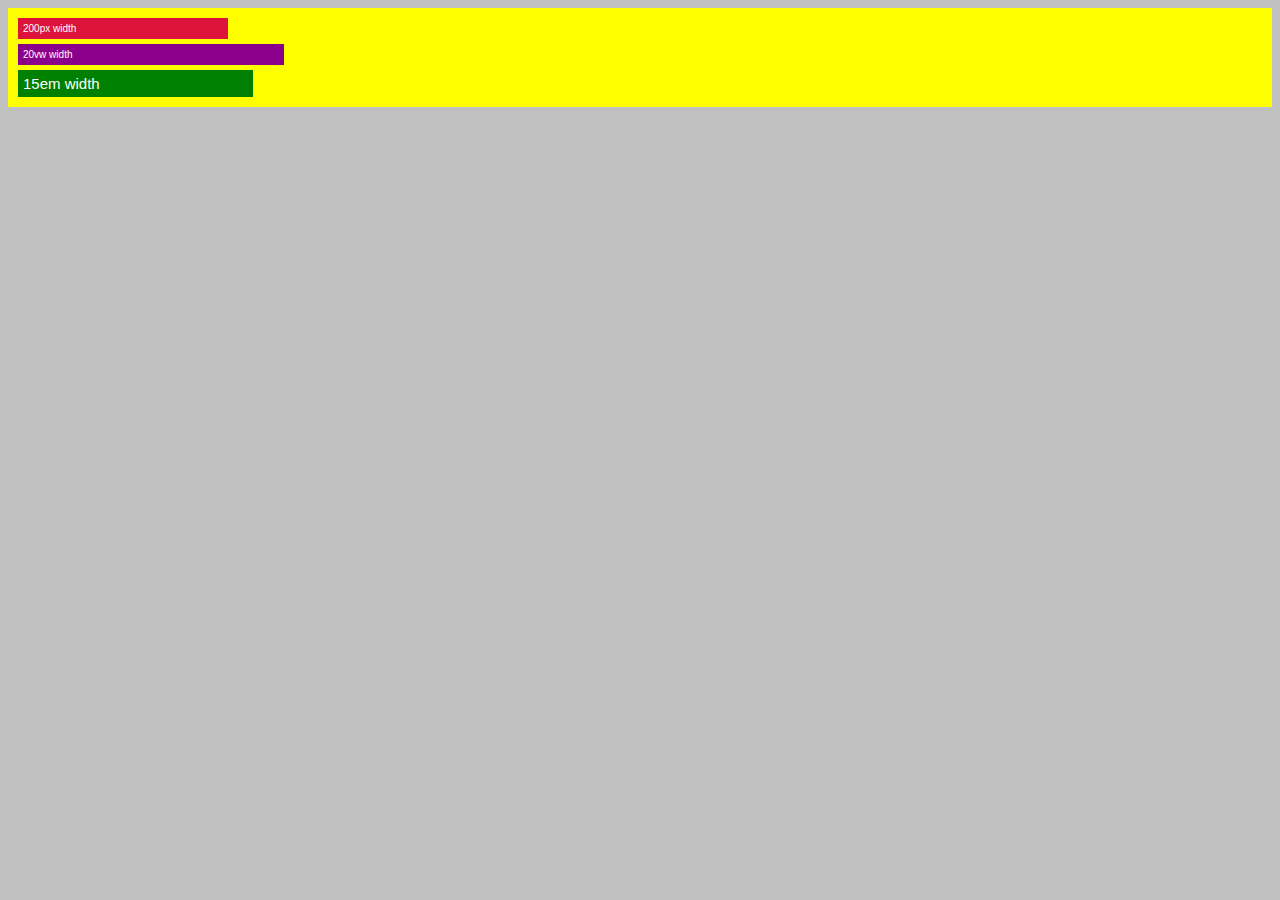
==== HTML/index.html @ a3e49192 "FCC - Absolute and Relative Units" ====
<!DOCTYPE html>
<!-- Elemento Raíz -->
<html lang="en">
  <!--  Cabecera de Html -->
  <head>
    <title>Cat Test</title>
    <link rel="stylesheet" href="../CSS/style.css">
  </head>
  <!-- Cuerpo de Html -->
  <body>
    <div id="Main-Container">
      <div class="rectangle px">200px width</div>
      <div class="rectangle vw">20vw width</div>
      <div class="rectangle em">15em width</div>
    </div>  
  </body>
</html>
---- CSS/style.css ----
/* CSS File */
/* Absolute and Relative Units */

body {
  background-color: silver;
}

#Main-Container {
  color: white;
  padding: 5px;
  font-size: 10px;
  background-color: yellow;
  font-family: Verdana, Geneva, Tahoma, sans-serif;
} 

.rectangle {
  margin: 5px;
  padding: 5px;
}

.px {
  background-color: crimson;
  width: 200px;
}

.vw {
  background-color: darkmagenta;
  width: 20vw;
}

.em {
  background-color: green;
  width: 15em;
  font-size: 1.5em;
}
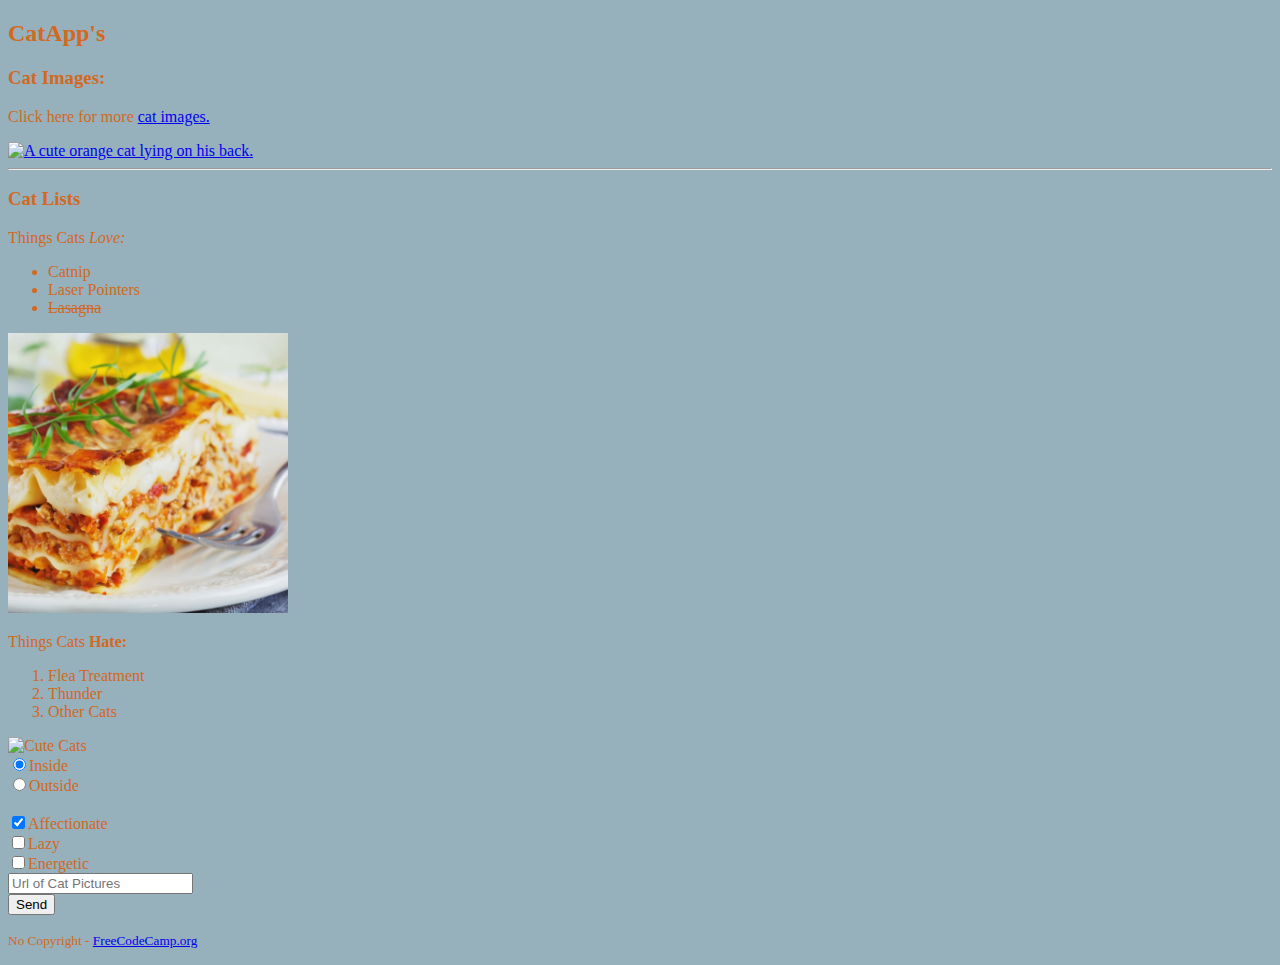
==== commit e1eab7b6: "FCC - Apply Style to Body" ====
--- a/HTML/index.html
+++ b/HTML/index.html
@@ -3,15 +3,82 @@
 <html lang="en">
   <!--  Cabecera de Html -->
   <head>
-    <title>Cat Test</title>
+    <title>Cat Apps</title>
     <link rel="stylesheet" href="../CSS/style.css">
   </head>
   <!-- Cuerpo de Html -->
   <body>
-    <div id="Main-Container">
-      <div class="rectangle px">200px width</div>
-      <div class="rectangle vw">20vw width</div>
-      <div class="rectangle em">15em width</div>
-    </div>  
+    <h2>CatApp's</h2>
+    <main>
+      <h3>Cat Images:</h3>
+      <!-- TODO: Add link to Cat Images -->
+      <!-- Dead Links -->
+      <p>Click here for more <a href="#" > cat images.</a></p>
+
+      <a href="#" >
+        <img src="https://bit.ly/fcc-relaxing-cat" alt="A cute orange cat lying on his back.">
+      </a>
+      <hr>
+      <h3>Cat Lists</h3>
+
+      <div>
+        <p>Things Cats <em>Love:</em></p>
+        <ul>
+          <li>Catnip</li>
+          <li>Laser Pointers</li>
+          <li><s>Lasagna</s></li>
+        </ul>
+        <img src="../IMG/Lasagna-sq.jpeg" alt="Lasagna" width="280px">
+
+        <p>Things Cats <strong>Hate:</strong></p>
+        <ol>
+          <li>Flea Treatment</li><!-- Tratamiento Anti-Pulgas -->
+          <li>Thunder</li>
+          <li>Other Cats</li>
+        </ol>
+      </div>  
+
+      <img src="https://fotosguia.com/wp-content/uploads/2021/05/Como-tomar-fotos-de-gatitos-lindos.jpg.webp" alt="Cute Cats" width="300px">
+      <br>
+      <form action="/send-reply">
+        <!-- Radio Options -->
+        <label for="inside">
+          <input type="radio" id="inside" value="inside" name="inside - outside" checked>Inside
+        </label>
+        <!-- Skip Line or Line Break -->
+        <br>
+        <label for="outside">
+          <input type="radio" id="outside" value="outside" name="inside - outside">Outside
+        </label>
+        <!-- Skip Line or Line Break -->
+        <br><br>
+        <!-- CheckBox -->
+          <label for="affectionate">
+            <input type="checkbox" id="affectionate" value="affectionate" name="personality" checked>Affectionate
+          </label>
+          <br>
+          <label for="lazy">
+            <input type="checkbox" id="lazy" value="lazy" name="personality">Lazy
+          </label>
+          <br>
+          <label for="energetic">
+            <input type="checkbox" id="energetic" value="energetic" name="personality">Energetic
+          </label>
+        <br>
+        <!-- Text and Send Button -->
+          <input type="text" placeholder="Url of Cat Pictures" required>
+        <!-- Skip Line or Line Break -->
+        <br>
+        <button type="submit">Send</button>
+      </form>
+    </main>
+    <!--**********************************************************************************************************************************-->
+    <footer>
+      <p>
+        <small>
+          No Copyright - <a href="https://www.freecodecamp.org/" target="_blank">FreeCodeCamp.org</a>
+        </small>
+      </p>
+    </footer>
   </body>
 </html> --- a/CSS/style.css
+++ b/CSS/style.css
@@ -1,35 +1,7 @@
 /* CSS File */
-/* Absolute and Relative Units */
+/* Apply Style to Body */
 
 body {
-  background-color: silver;
+  background-color: rgb(150, 176, 188);
+  color: chocolate;
 }
-
-#Main-Container {
-  color: white;
-  padding: 5px;
-  font-size: 10px;
-  background-color: yellow;
-  font-family: Verdana, Geneva, Tahoma, sans-serif;
-} 
-
-.rectangle {
-  margin: 5px;
-  padding: 5px;
-}
-
-.px {
-  background-color: crimson;
-  width: 200px;
-}
-
-.vw {
-  background-color: darkmagenta;
-  width: 20vw;
-}
-
-.em {
-  background-color: green;
-  width: 15em;
-  font-size: 1.5em;
-}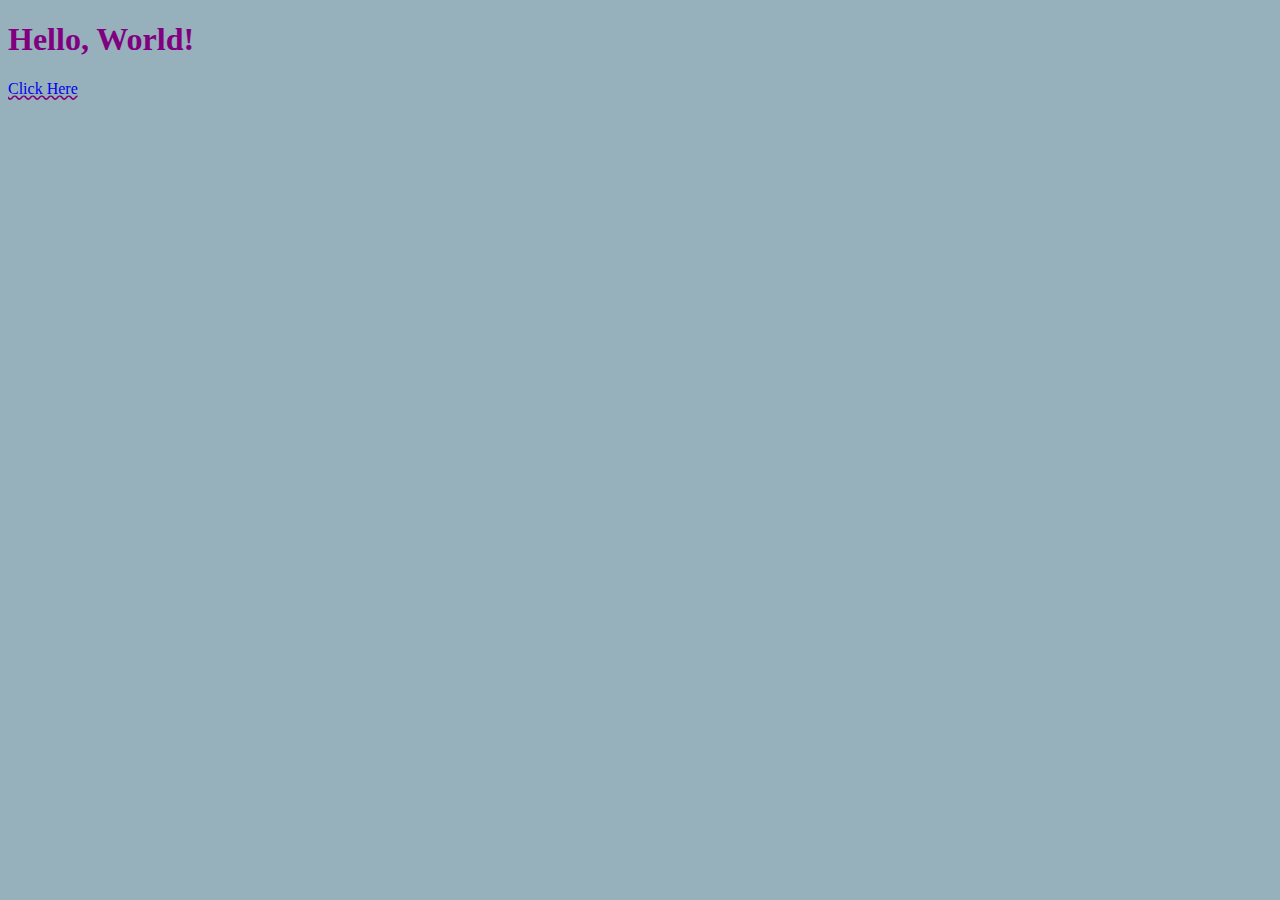
==== commit c8e27482: "FCC - Prioritizes one style over another" ====
--- a/HTML/index.html
+++ b/HTML/index.html
@@ -3,82 +3,12 @@
 <html lang="en">
   <!--  Cabecera de Html -->
   <head>
-    <title>Cat Apps</title>
+    <title>Priorize Style</title>
     <link rel="stylesheet" href="../CSS/style.css">
   </head>
   <!-- Cuerpo de Html -->
   <body>
-    <h2>CatApp's</h2>
-    <main>
-      <h3>Cat Images:</h3>
-      <!-- TODO: Add link to Cat Images -->
-      <!-- Dead Links -->
-      <p>Click here for more <a href="#" > cat images.</a></p>
-
-      <a href="#" >
-        <img src="https://bit.ly/fcc-relaxing-cat" alt="A cute orange cat lying on his back.">
-      </a>
-      <hr>
-      <h3>Cat Lists</h3>
-
-      <div>
-        <p>Things Cats <em>Love:</em></p>
-        <ul>
-          <li>Catnip</li>
-          <li>Laser Pointers</li>
-          <li><s>Lasagna</s></li>
-        </ul>
-        <img src="../IMG/Lasagna-sq.jpeg" alt="Lasagna" width="280px">
-
-        <p>Things Cats <strong>Hate:</strong></p>
-        <ol>
-          <li>Flea Treatment</li><!-- Tratamiento Anti-Pulgas -->
-          <li>Thunder</li>
-          <li>Other Cats</li>
-        </ol>
-      </div>  
-
-      <img src="https://fotosguia.com/wp-content/uploads/2021/05/Como-tomar-fotos-de-gatitos-lindos.jpg.webp" alt="Cute Cats" width="300px">
-      <br>
-      <form action="/send-reply">
-        <!-- Radio Options -->
-        <label for="inside">
-          <input type="radio" id="inside" value="inside" name="inside - outside" checked>Inside
-        </label>
-        <!-- Skip Line or Line Break -->
-        <br>
-        <label for="outside">
-          <input type="radio" id="outside" value="outside" name="inside - outside">Outside
-        </label>
-        <!-- Skip Line or Line Break -->
-        <br><br>
-        <!-- CheckBox -->
-          <label for="affectionate">
-            <input type="checkbox" id="affectionate" value="affectionate" name="personality" checked>Affectionate
-          </label>
-          <br>
-          <label for="lazy">
-            <input type="checkbox" id="lazy" value="lazy" name="personality">Lazy
-          </label>
-          <br>
-          <label for="energetic">
-            <input type="checkbox" id="energetic" value="energetic" name="personality">Energetic
-          </label>
-        <br>
-        <!-- Text and Send Button -->
-          <input type="text" placeholder="Url of Cat Pictures" required>
-        <!-- Skip Line or Line Break -->
-        <br>
-        <button type="submit">Send</button>
-      </form>
-    </main>
-    <!--**********************************************************************************************************************************-->
-    <footer>
-      <p>
-        <small>
-          No Copyright - <a href="https://www.freecodecamp.org/" target="_blank">FreeCodeCamp.org</a>
-        </small>
-      </p>
-    </footer>
+    <h1 class="Blue-Text Purple-Text">Hello, World!</h1>
+    <a href="https://www.freecodecamp.org/espanol/" class="No-Underline">Click Here</a>
   </body>
 </html> --- a/CSS/style.css
+++ b/CSS/style.css
@@ -1,7 +1,22 @@
 /* CSS File */
-/* Apply Style to Body */
+/* Prioritizes one style over another */
 
 body {
   background-color: rgb(150, 176, 188);
-  color: chocolate;
 }
+
+.Blue-Text {
+  color: blue;
+}
+
+.Purple-Text{
+  color: purple;
+}
+
+/*.No-Underline {
+  text-decoration: none;
+}*/
+
+a {
+  text-decoration: purple wavy underline;
+}
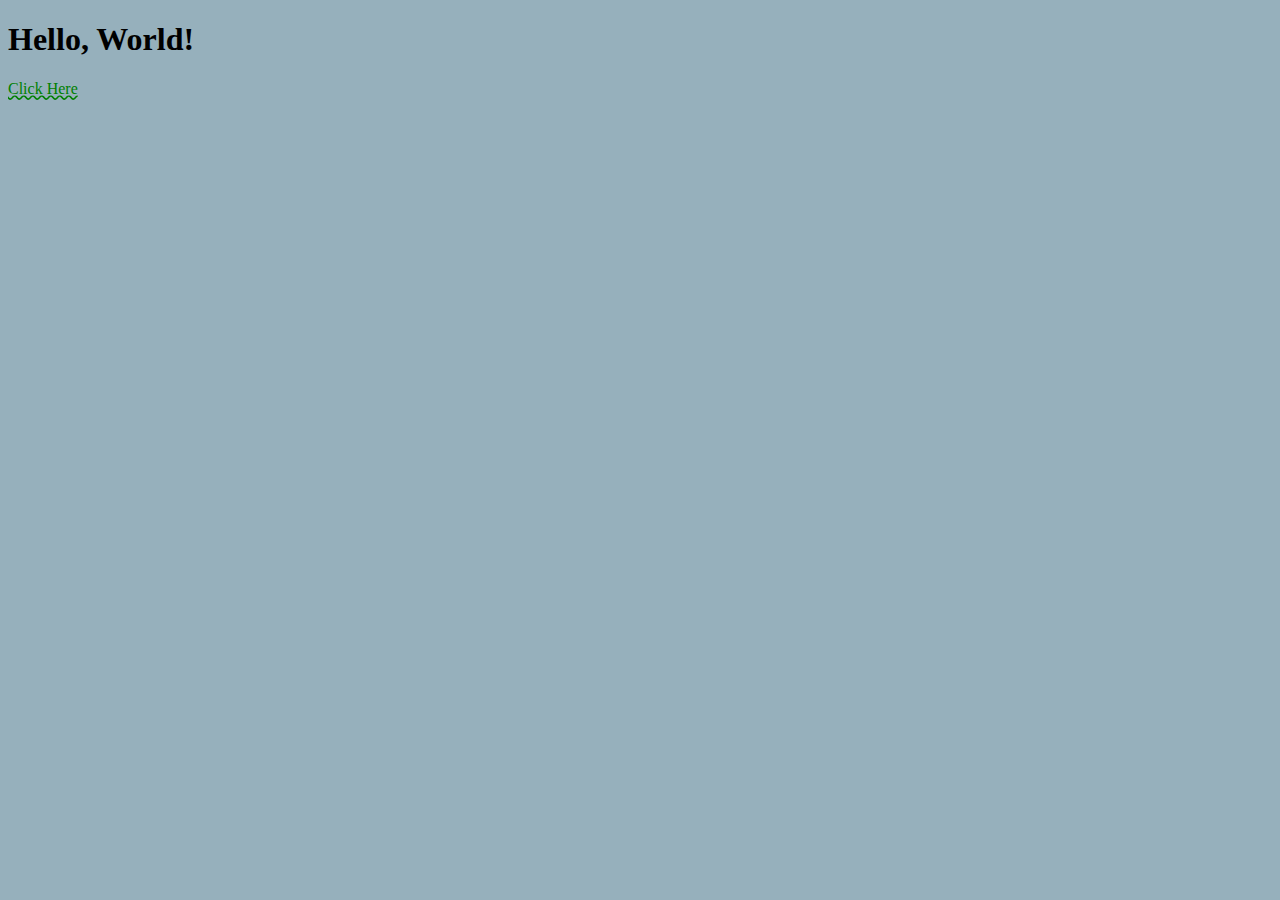
==== commit 34d82cc3: "FCC - Priority Class vs Id" ====
--- a/HTML/index.html
+++ b/HTML/index.html
@@ -8,7 +8,7 @@
   </head>
   <!-- Cuerpo de Html -->
   <body>
-    <h1 class="Blue-Text Purple-Text">Hello, World!</h1>
-    <a href="https://www.freecodecamp.org/espanol/" class="No-Underline">Click Here</a>
+    <h1>Hello, World!</h1>
+    <a id="link-main" href="https://www.freecodecamp.org/espanol/" class="No-Underline">Click Here</a>
   </body>
 </html> --- a/CSS/style.css
+++ b/CSS/style.css
@@ -1,22 +1,16 @@
 /* CSS File */
-/* Prioritizes one style over another */
+/* Priority Class vs Id */
 
 body {
   background-color: rgb(150, 176, 188);
 }
 
-.Blue-Text {
-  color: blue;
+#link-main {
+  color: green;
+  text-decoration: green wavy underline;
 }
 
-.Purple-Text{
-  color: purple;
-}
-
-/*.No-Underline {
+.No-Underline {
+  color: blue;
   text-decoration: none;
-}*/
-
-a {
-  text-decoration: purple wavy underline;
-}
+}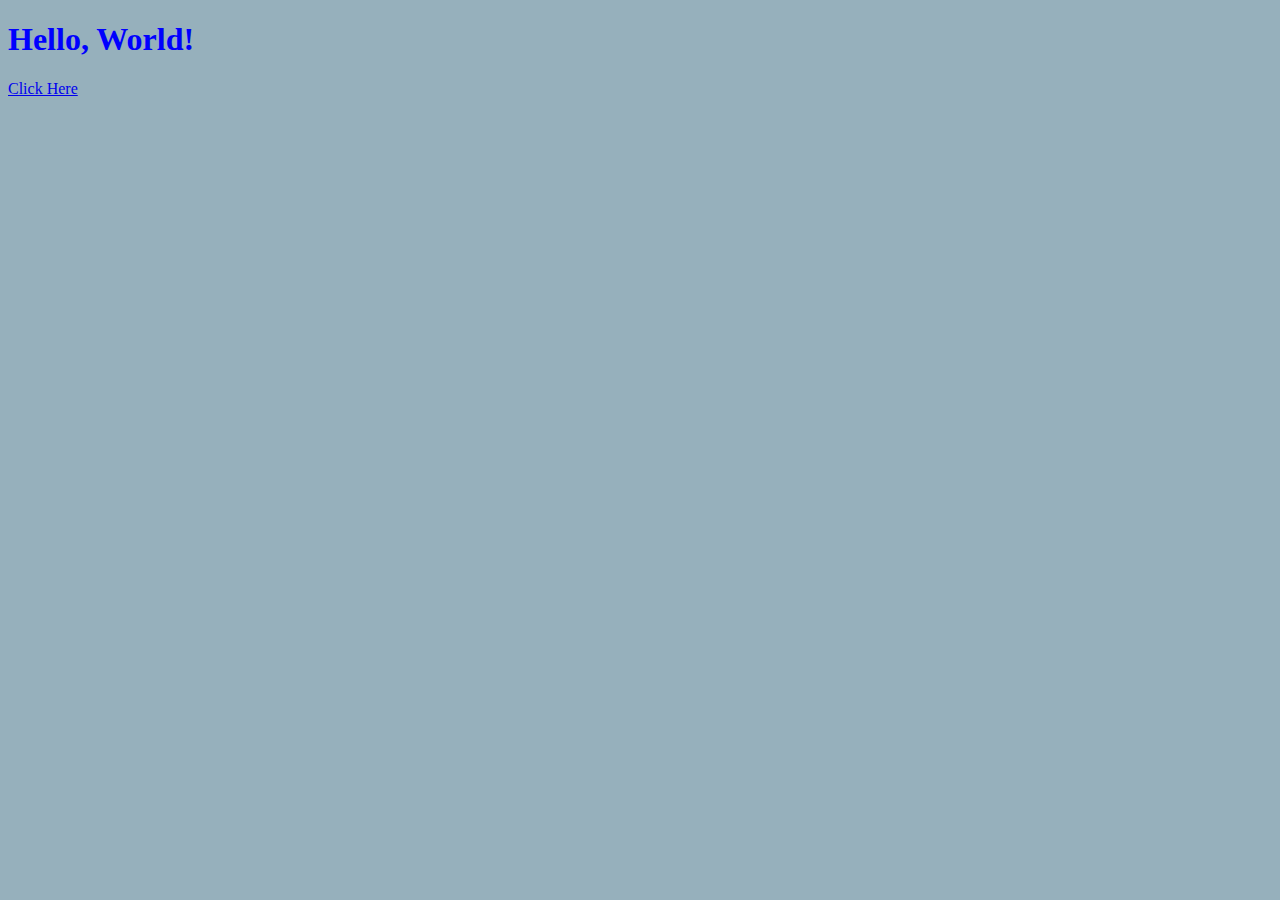
==== commit a2aff137: "FCC - Inline Style Priority" ====
--- a/HTML/index.html
+++ b/HTML/index.html
@@ -8,7 +8,7 @@
   </head>
   <!-- Cuerpo de Html -->
   <body>
-    <h1>Hello, World!</h1>
-    <a id="link-main" href="https://www.freecodecamp.org/espanol/" class="No-Underline">Click Here</a>
+    <h1 id="title" style="color: purple" class="Blue-Text">Hello, World!</h1>
+    <a href="https://www.freecodecamp.org/espanol/" >Click Here</a>
   </body>
 </html> --- a/CSS/style.css
+++ b/CSS/style.css
@@ -1,16 +1,14 @@
 /* CSS File */
-/* Priority Class vs Id */
+/* Inline Style Priority */
 
 body {
   background-color: rgb(150, 176, 188);
 }
 
-#link-main {
-  color: green;
-  text-decoration: green wavy underline;
+.Blue-Text {
+  color: blue !important;
 }
 
-.No-Underline {
-  color: blue;
-  text-decoration: none;
+#title {
+  color: black;
 }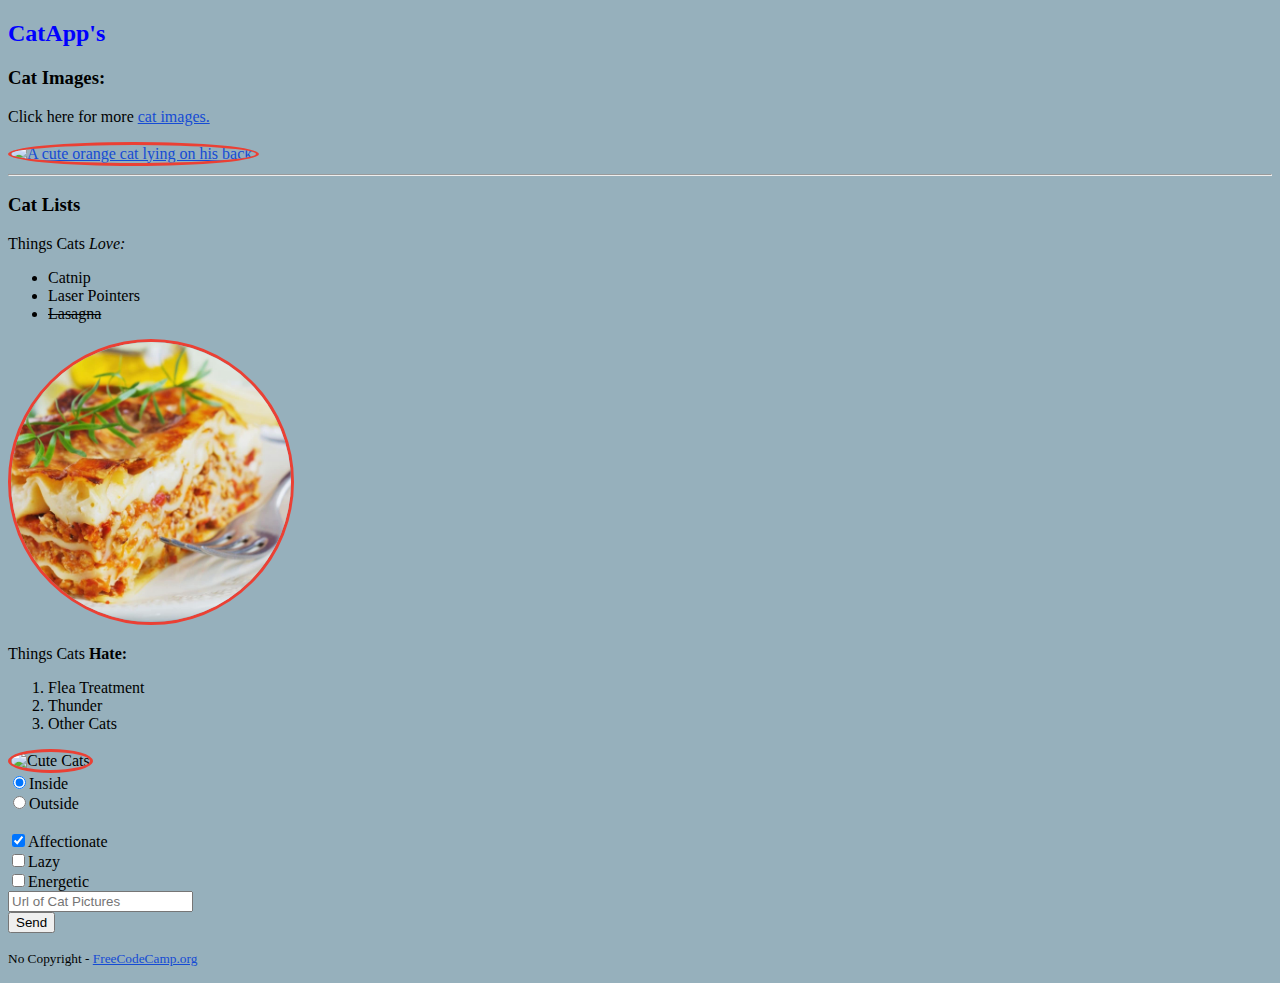
==== commit cae45c1a: "FCC - Hexadecimal Color Code" ====
--- a/HTML/index.html
+++ b/HTML/index.html
@@ -3,12 +3,82 @@
 <html lang="en">
   <!--  Cabecera de Html -->
   <head>
-    <title>Priorize Style</title>
+    <title>Cat Apps</title>
     <link rel="stylesheet" href="../CSS/style.css">
   </head>
   <!-- Cuerpo de Html -->
   <body>
-    <h1 id="title" style="color: purple" class="Blue-Text">Hello, World!</h1>
-    <a href="https://www.freecodecamp.org/espanol/" >Click Here</a>
+    <h2 style="color: blue;">CatApp's</h2>
+    <main>
+      <h3>Cat Images:</h3>
+      <!-- TODO: Add link to Cat Images -->
+      <!-- Dead Links -->
+      <p>Click here for more <a href="#" > cat images.</a></p>
+
+      <a href="#" >
+        <img src="https://bit.ly/fcc-relaxing-cat" alt="A cute orange cat lying on his back.">
+      </a>
+      <hr>
+      <h3>Cat Lists</h3>
+
+      <div>
+        <p>Things Cats <em>Love:</em></p>
+        <ul>
+          <li>Catnip</li>
+          <li>Laser Pointers</li>
+          <li><s>Lasagna</s></li>
+        </ul>
+        <img src="../IMG/Lasagna-sq.jpeg" alt="Lasagna" width="280px">
+
+        <p>Things Cats <strong>Hate:</strong></p>
+        <ol>
+          <li>Flea Treatment</li><!-- Tratamiento Anti-Pulgas -->
+          <li>Thunder</li>
+          <li>Other Cats</li>
+        </ol>
+      </div>  
+
+      <img src="https://fotosguia.com/wp-content/uploads/2021/05/Como-tomar-fotos-de-gatitos-lindos.jpg.webp" alt="Cute Cats" width="300px">
+      <br>
+      <form action="/send-reply">
+        <!-- Radio Options -->
+        <label for="inside">
+          <input type="radio" id="inside" value="inside" name="inside - outside" checked>Inside
+        </label>
+        <!-- Skip Line or Line Break -->
+        <br>
+        <label for="outside">
+          <input type="radio" id="outside" value="outside" name="inside - outside">Outside
+        </label>
+        <!-- Skip Line or Line Break -->
+        <br><br>
+        <!-- CheckBox -->
+          <label for="affectionate">
+            <input type="checkbox" id="affectionate" value="affectionate" name="personality" checked>Affectionate
+          </label>
+          <br>
+          <label for="lazy">
+            <input type="checkbox" id="lazy" value="lazy" name="personality">Lazy
+          </label>
+          <br>
+          <label for="energetic">
+            <input type="checkbox" id="energetic" value="energetic" name="personality">Energetic
+          </label>
+        <br>
+        <!-- Text and Send Button -->
+          <input type="text" placeholder="Url of Cat Pictures" required>
+        <!-- Skip Line or Line Break -->
+        <br>
+        <button type="submit">Send</button>
+      </form>
+    </main>
+    <!--**********************************************************************************************************************************-->
+    <footer>
+      <p>
+        <small>
+          No Copyright - <a href="https://www.freecodecamp.org/" target="_blank">FreeCodeCamp.org</a>
+        </small>
+      </p>
+    </footer>
   </body>
 </html> --- a/CSS/style.css
+++ b/CSS/style.css
@@ -1,14 +1,21 @@
 /* CSS File */
-/* Inline Style Priority */
+/* Hexadecimal Color Code */
 
 body {
   background-color: rgb(150, 176, 188);
 }
 
-.Blue-Text {
-  color: blue !important;
+h2 {
+  color: #EBA234;
 }
 
-#title {
-  color: black;
+img {
+  border-radius: 50%;
+  border-width: 3px;
+  border-style: solid;
+  border-color: #EB4034;
+}
+
+a {
+  color: #154BD4;
 }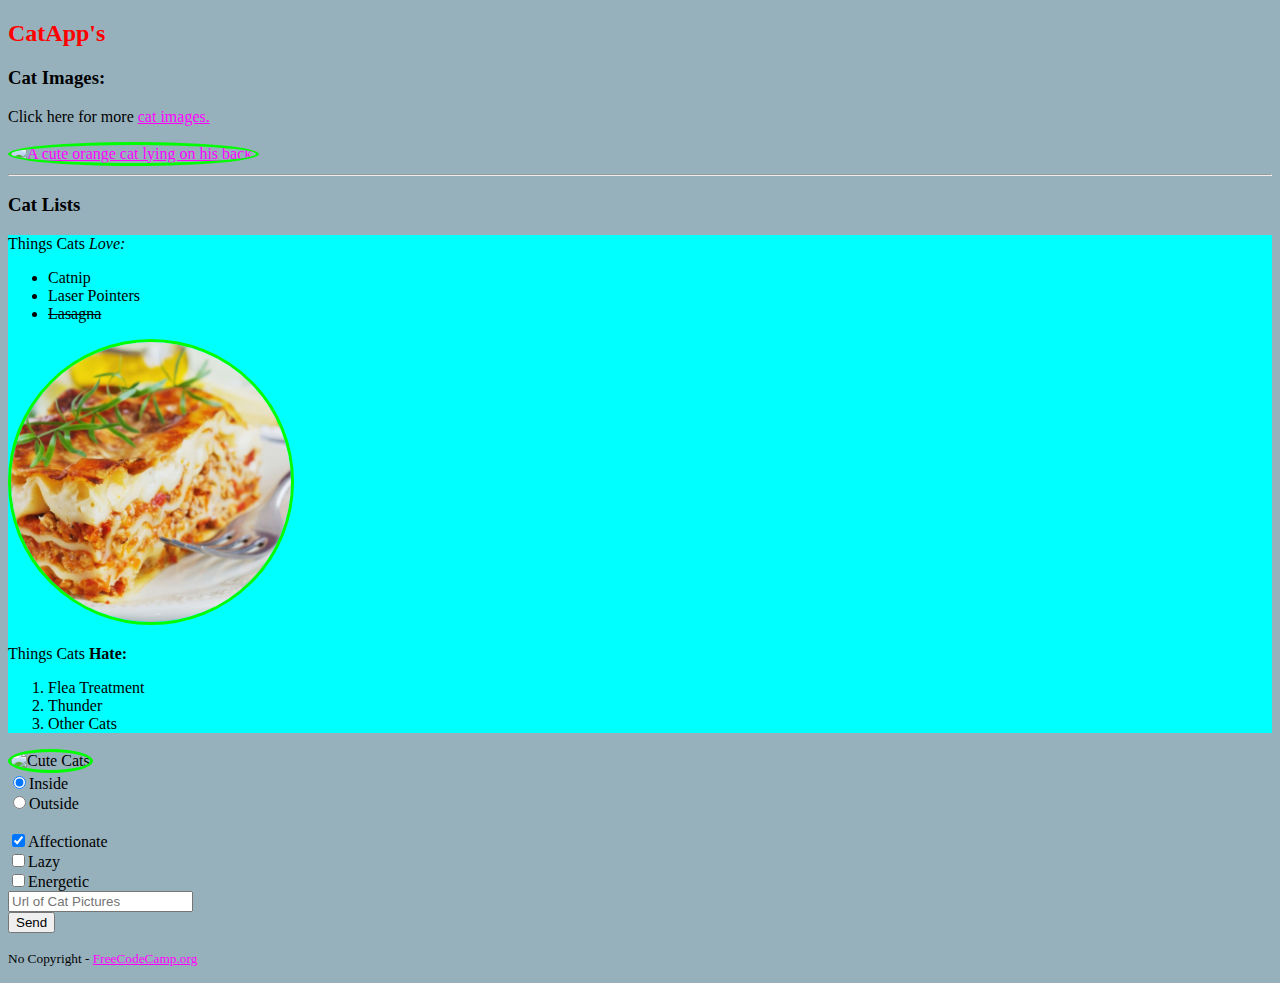
==== commit e0048c11: "FCC - Abbreviate Hexadecimal Codes" ====
--- a/HTML/index.html
+++ b/HTML/index.html
@@ -8,7 +8,7 @@
   </head>
   <!-- Cuerpo de Html -->
   <body>
-    <h2 style="color: blue;">CatApp's</h2>
+    <h2>CatApp's</h2>
     <main>
       <h3>Cat Images:</h3>
       <!-- TODO: Add link to Cat Images -->
--- a/CSS/style.css
+++ b/CSS/style.css
@@ -1,21 +1,25 @@
 /* CSS File */
-/* Hexadecimal Color Code */
+/* Abbreviate Hexadecimal Codes */
 
 body {
   background-color: rgb(150, 176, 188);
 }
 
+div {
+  background-color: #0FF;
+}
+
 h2 {
-  color: #EBA234;
+  color: #F00;
 }
 
 img {
   border-radius: 50%;
   border-width: 3px;
   border-style: solid;
-  border-color: #EB4034;
+  border-color: #0F0;
 }
 
 a {
-  color: #154BD4;
+  color: #F0F;
 }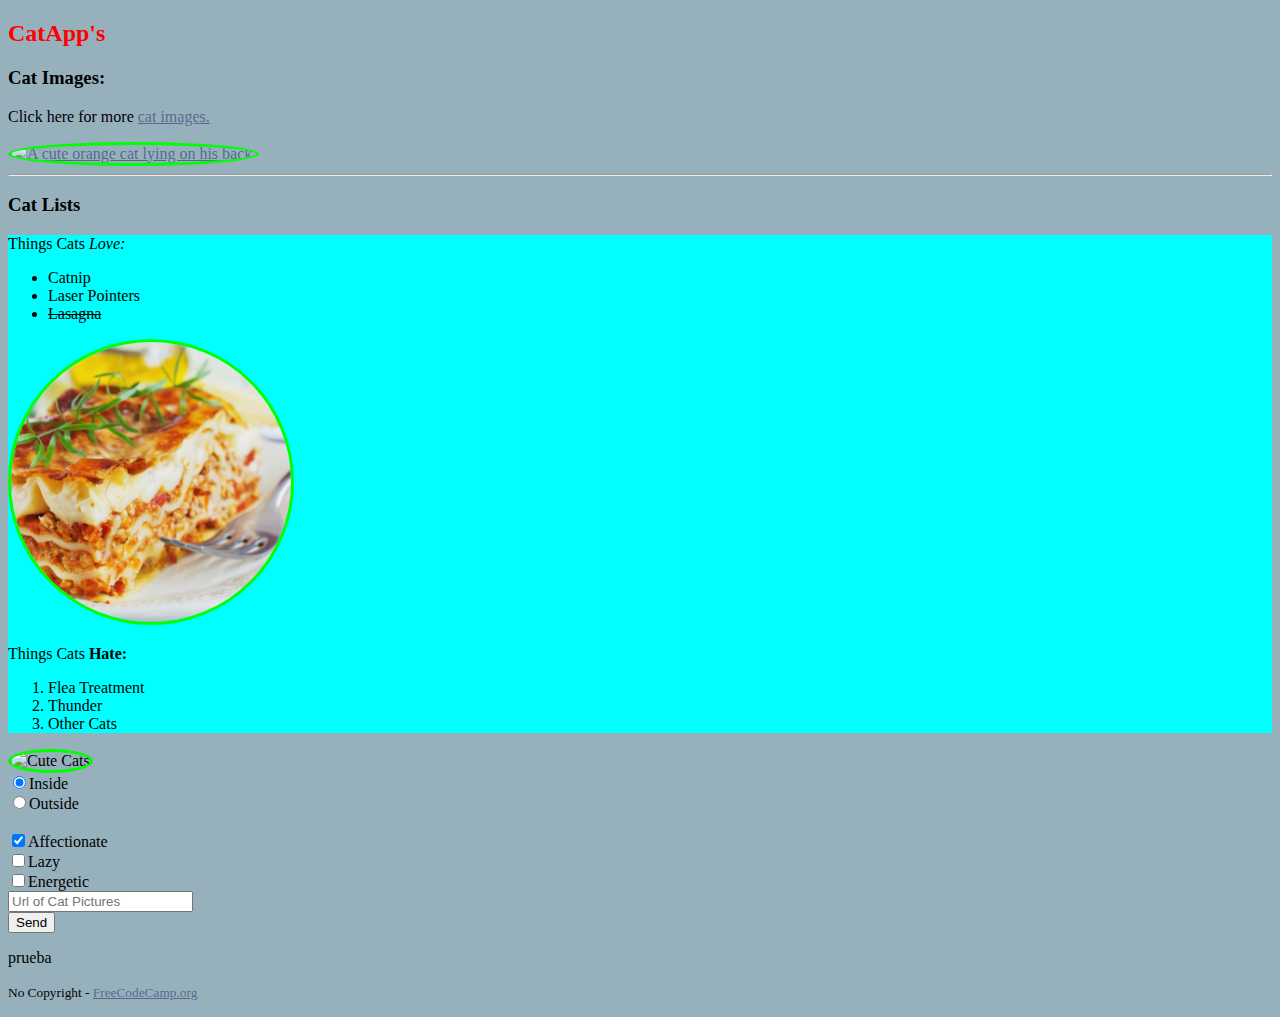
==== commit f08137d3: "RpWeb - Firts Commit in Github" ====
--- a/HTML/index.html
+++ b/HTML/index.html
@@ -37,7 +37,6 @@
           <li>Other Cats</li>
         </ol>
       </div>  
-
       <img src="https://fotosguia.com/wp-content/uploads/2021/05/Como-tomar-fotos-de-gatitos-lindos.jpg.webp" alt="Cute Cats" width="300px">
       <br>
       <form action="/send-reply">
@@ -71,6 +70,7 @@
         <br>
         <button type="submit">Send</button>
       </form>
+      <p>prueba</p>
     </main>
     <!--**********************************************************************************************************************************-->
     <footer>
--- a/CSS/style.css
+++ b/CSS/style.css
@@ -1,25 +1,25 @@
 /* CSS File */
-/* Abbreviate Hexadecimal Codes */
+/* RGB Value of Colors */
 
 body {
   background-color: rgb(150, 176, 188);
 }
 
 div {
-  background-color: #0FF;
+  background-color: rgb(0,255,255);
 }
 
 h2 {
-  color: #F00;
+  color: rgb(255,0,0);
 }
 
 img {
   border-radius: 50%;
   border-width: 3px;
   border-style: solid;
-  border-color: #0F0;
+  border-color: rgb(0,255,0);
 }
 
 a {
-  color: #F0F;
+  color: rgba(40, 52, 106, 0.59);
 }